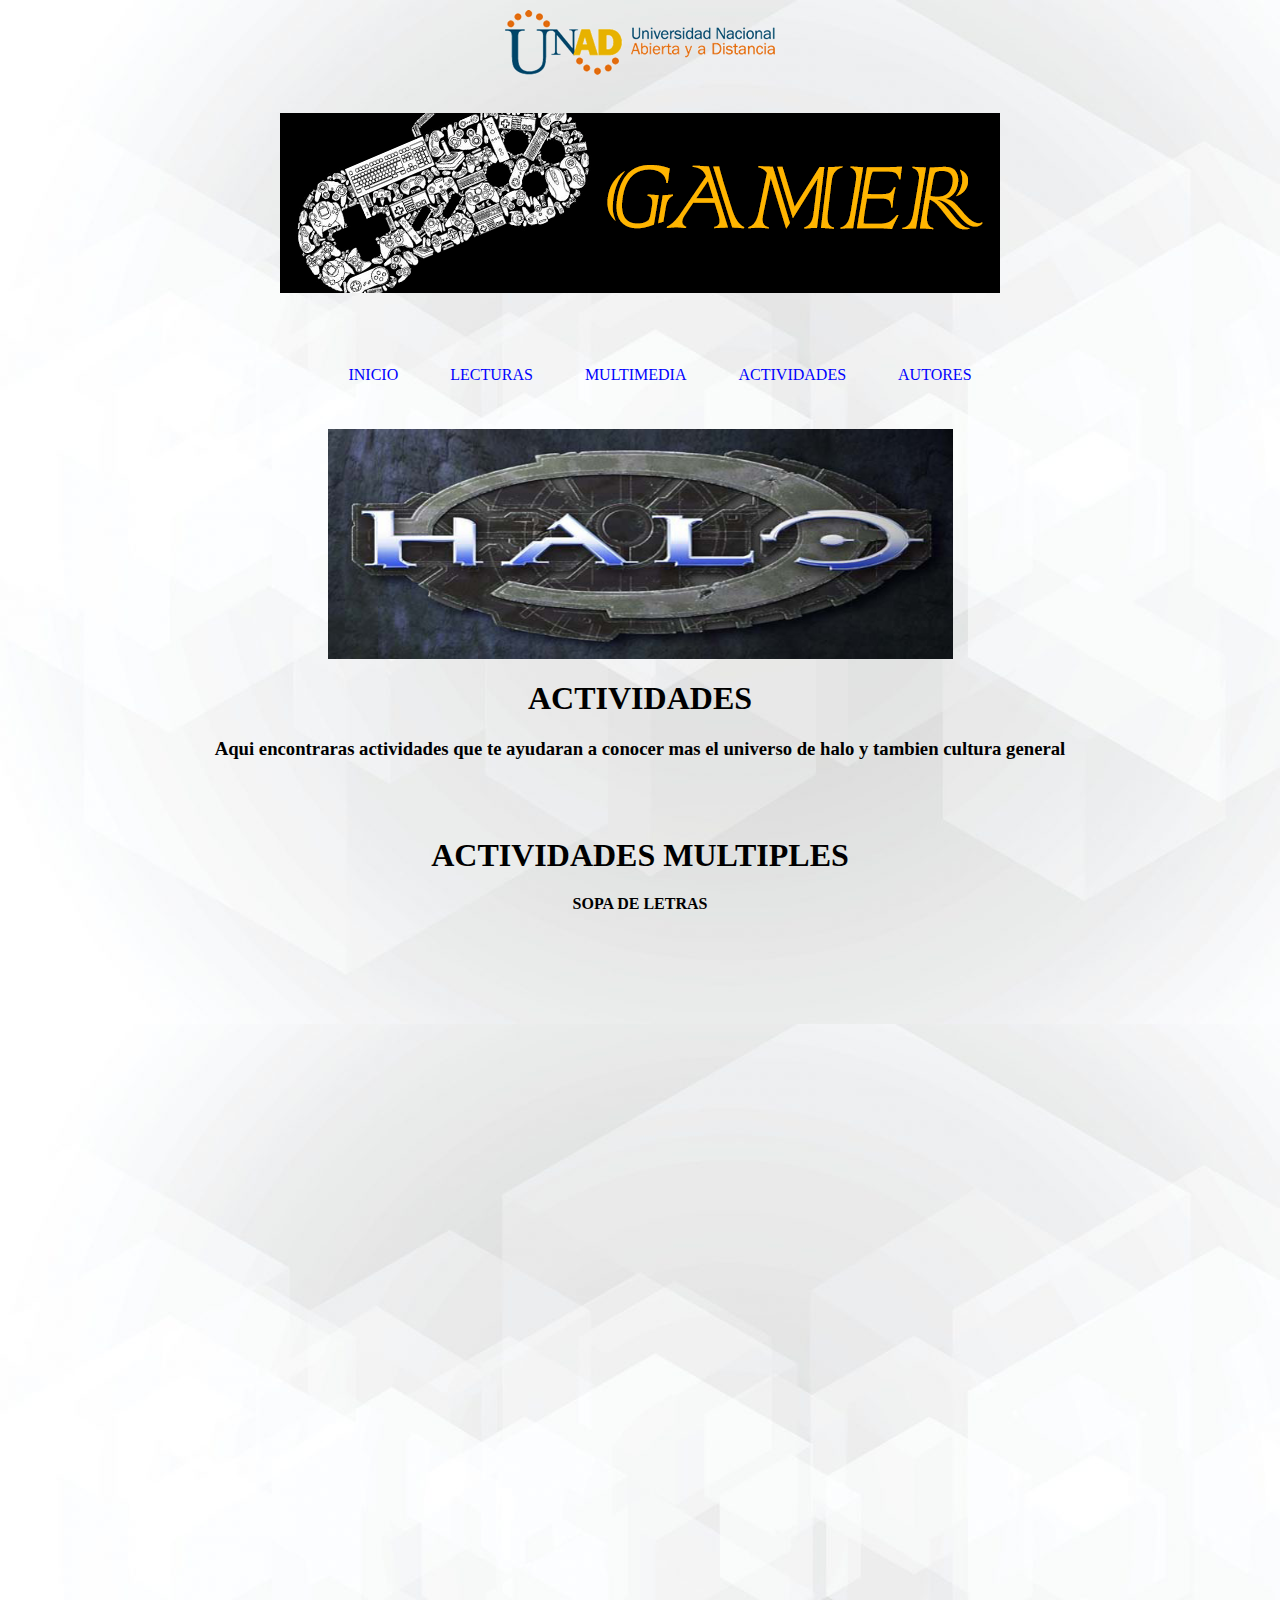
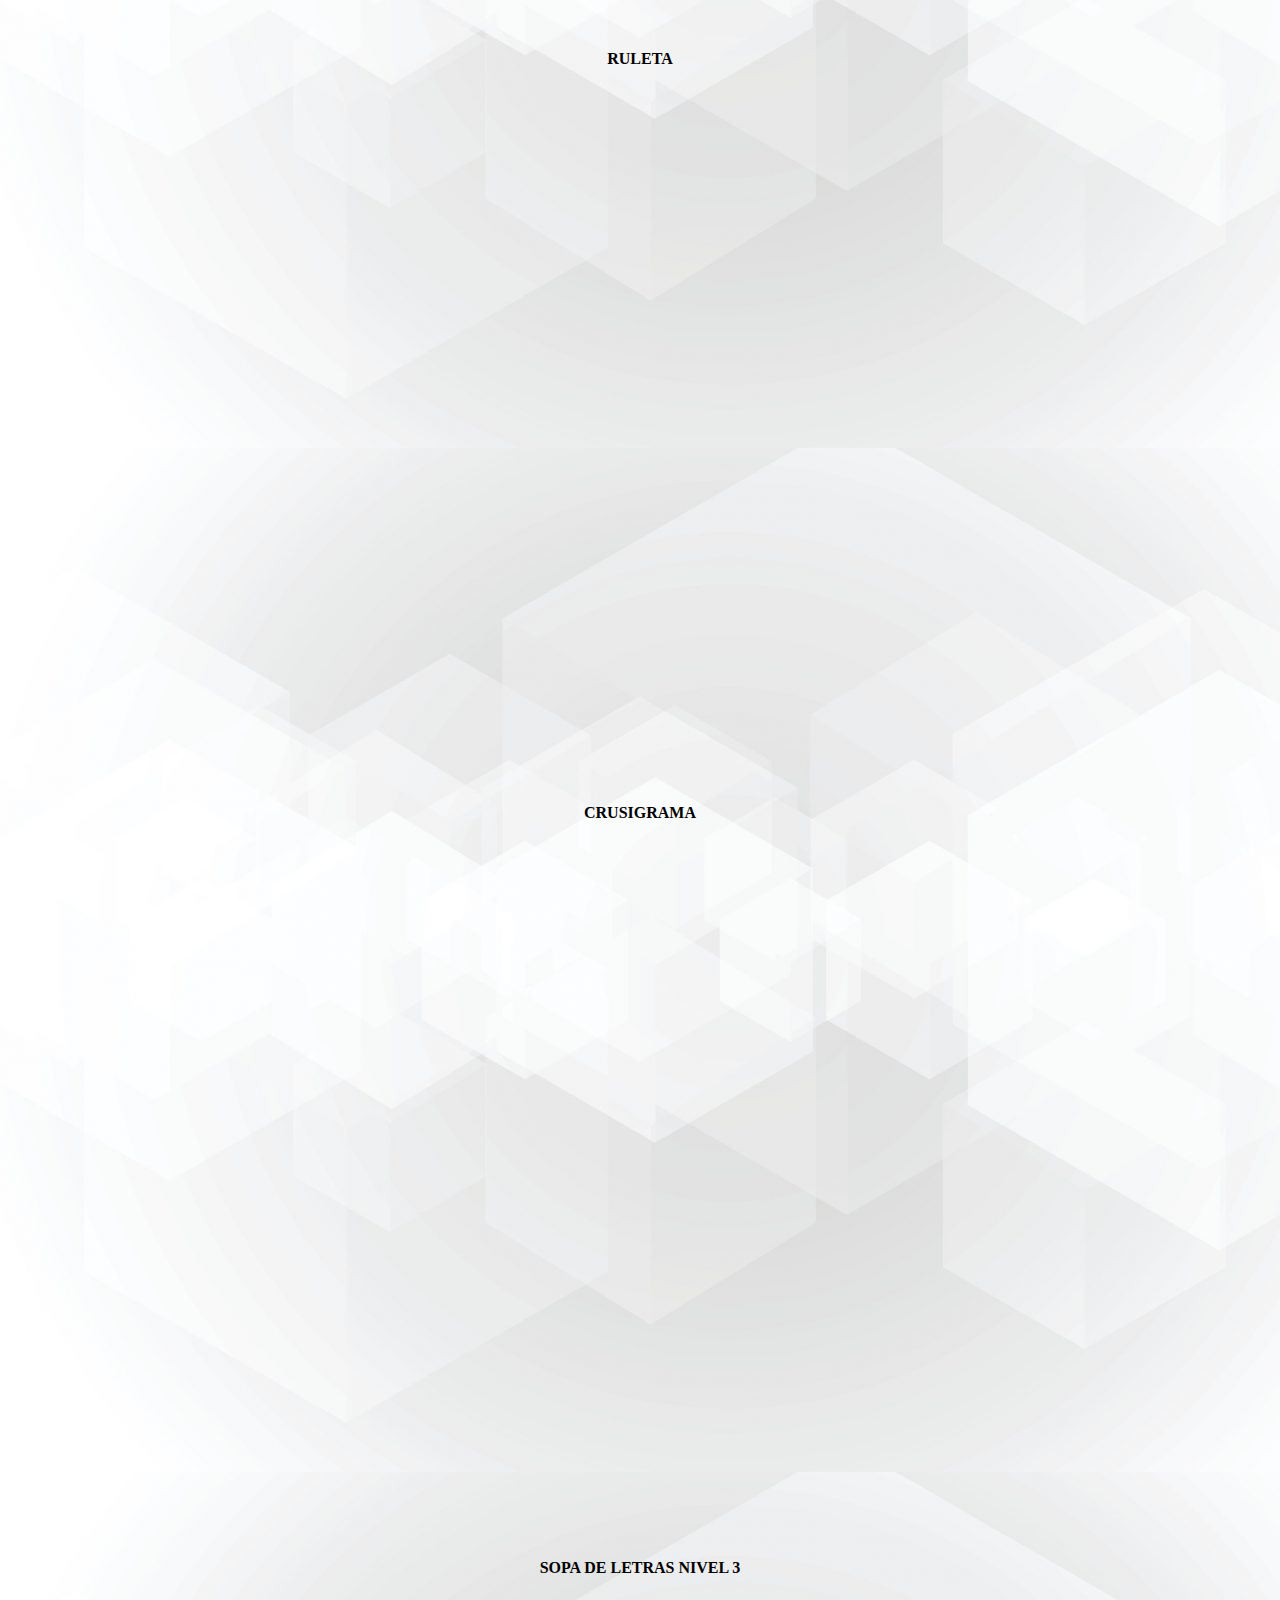
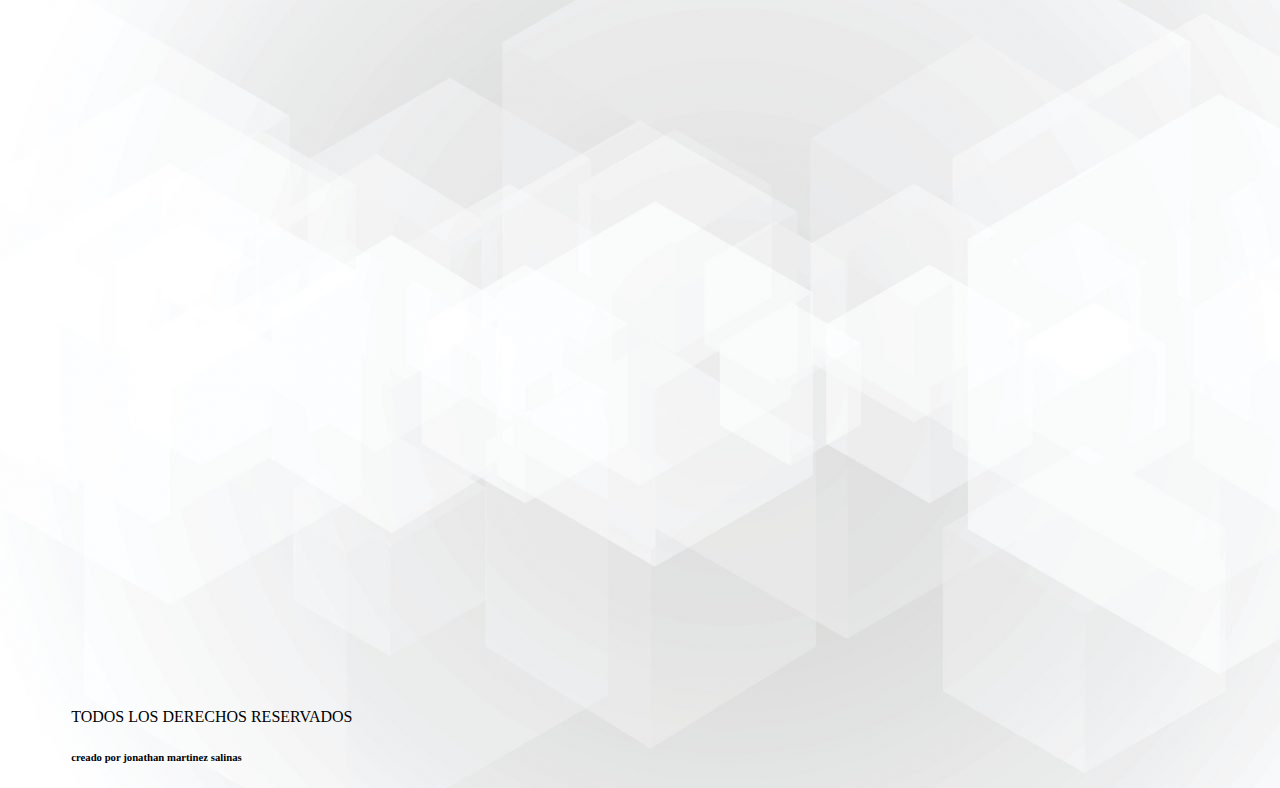
==== actividades.html @ c7c75d48 "avancesjonathan" ====
<!DOCTYPE html>
<html lang="en">
<head>
    <meta charset="UTF-8">
    <meta name="viewport" content="width=device-width, initial-scale=1.0">
    <title>Actividades</title>
    <link rel="stylesheet" href="stile/stile.css">
</head>
<body background="IMG/lineas.jpg">
 <header>
    <img class="centrado" src="IMG/logoUNAD-HD.png" alt="logo" class="centro"> <br>
    <img class="centrado" src="IMG/gamer.png" alt="imagen gamer" class="centro"><br>
 </header>
 
 <nav>
    <ul class="menu">
     <li><a href="#">INICIO</a></li>
      <li class="botonn"><a href="#">LECTURAS</a>
        <div class="listadesplegable">
            <a href="#Historia">Historia</a>
            <a href="#Cronologia">Cronologia</a>
            <a href="#Primordiun">Primordiun</a>
            <a href="#Silentium">Silentium</a>
            <a href="#Cryptum">Cryptum</a>
        </div>
     </li>
     <li><a href="#">MULTIMEDIA</a></li>
     <li class="menuactividades"><a href="#">ACTIVIDADES</a>
           <div class="listadesplegable2">
            <a href="#sopaletras">Sopa de letras</a>
            <a href="#ruleta">Ruleta</a>
            <a href="#juego32">Crusigrama</a>
            <a href="#juego45">Sopa de letras nivel 3</a>
            </div>
     </li>
     <li><a href="#">AUTORES</a></li>
    </ul>
    <img class="centrado" src="IMG/haloprincipal.jpg" class="centro" alt="haloprincipal" title="halo1.jonathanmartinez"  width="625" height="230">
    <h1> ACTIVIDADES</h1>
 </nav>
 <nav>
     <section class="contenedor">
         <section class="articulos">
             <div class="Historia">

             </div>
           <article class="cronologias">
               <h3>Aqui encontraras actividades que te ayudaran a conocer mas el universo de halo y tambien cultura general</h3>
               <p> 
                
              </p>
           </article>
           <br>
           <br>           
               <h1>ACTIVIDADES MULTIPLES</h1>           
              <article>
                  <a name="sopaletras"id="sopaletras"></a>
                  <h4 style="text-align: center;">SOPA DE LETRAS </h4>
                   <p style="text-align: center;"><iframe width="795" height="690" frameborder="0" src="https://es.educaplay.com/juego/5414350-cuanto_sabes_de_videojuegos.html"></iframe>
                  </p>
              </article>
              <article>
                <a name="ruleta"id="ruleta"></a>
                  <h4 style="text-align: center;">RULETA</h4>
                  <p style="text-align: center;">
                    <iframe width="795" height="690" frameborder="0" src="https://es.educaplay.com/juego/5414729-ruleta_de_palabras.html"></iframe>

                  </p>
                  
              </article>
              <article>
                <a name="juego32"id="juego32"></a>
                  <h4 style="text-align: center;">CRUSIGRAMA</h4>
                  <P style="text-align: center;" >
                    <iframe width="795" height="690" frameborder="0" src="https://es.educaplay.com/juego/5414997-sopa_de_letras_nivel_2.html"></iframe>
                   </P>
                
              </article>
                <article>
                <a name="juego45"id="juego45"></a>
                  <h4 style="text-align: center;">SOPA DE LETRAS NIVEL 3</h4>
                  <P style="text-align: center;">
                    <iframe width="795" height="690" frameborder="0" src="https://es.educaplay.com/juego/5415185-sopa_de_letras_nvl_3.html"></iframe>
                   </P>
                
              </article>
            
           </article>
         </section>
     </section>
    
    </nav>
 <footer>
      <p>TODOS LOS DERECHOS RESERVADOS</p>
      <h6>creado por jonathan martinez salinas</h6>
</footer>
    
</body>
</html>
---- stile/stile.css ----
body{
    max-width: 120%;
    color: black    
}
nav, header, .articulos, footer, aside, contenedor{
    max-width: 90%;
    margin: auto;
}
nav{   
    text-align: justify;
}
.centrado{
    margin: 10px auto;
    display: block;
}   

aside {    
    max-width: 50%;    
}
 h1{
    text-align: center;
}


 
.cronologias h3{
    text-align: center;
}
/*menu*/
.menu{
    text-align: center;
}
.menu li{
    display: inline-block;
    text-decoration: blue;
    text-align: center;
    
}

li a ,.botonn{
    display: inline-block;
    color: blue;
    text-align: center;
    text-decoration:none;
    padding: 0.9em 1em;
}
.listadesplegable{
    display: none;
    background-color:white;
    position: absolute;
    
        
}
.listadesplegable a{
    color:blue;
    display: block;
    text-align: left;
    
}
.botonn:hover .listadesplegable{
    display: block;
    color: yellow;
}
     
li a:hover{
    background-color:aqua;
}
/*menu actividades*/


.menuactividades{
    display: inline-block;
    color: blue;
    text-align: center;
    text-decoration:none;
    padding: 0.9em 1em;
}
.listadesplegable2{
    display: none;
    background-color:white;
    position: absolute;
    
        
}
.listadesplegable2 a{
    color:blue;
    display: block;
    text-align: left;
    
}
.menuactividades:hover .listadesplegable2{
    display: block;
    color: yellow;
}
     
li a:hover{
    background-color:aqua;
}
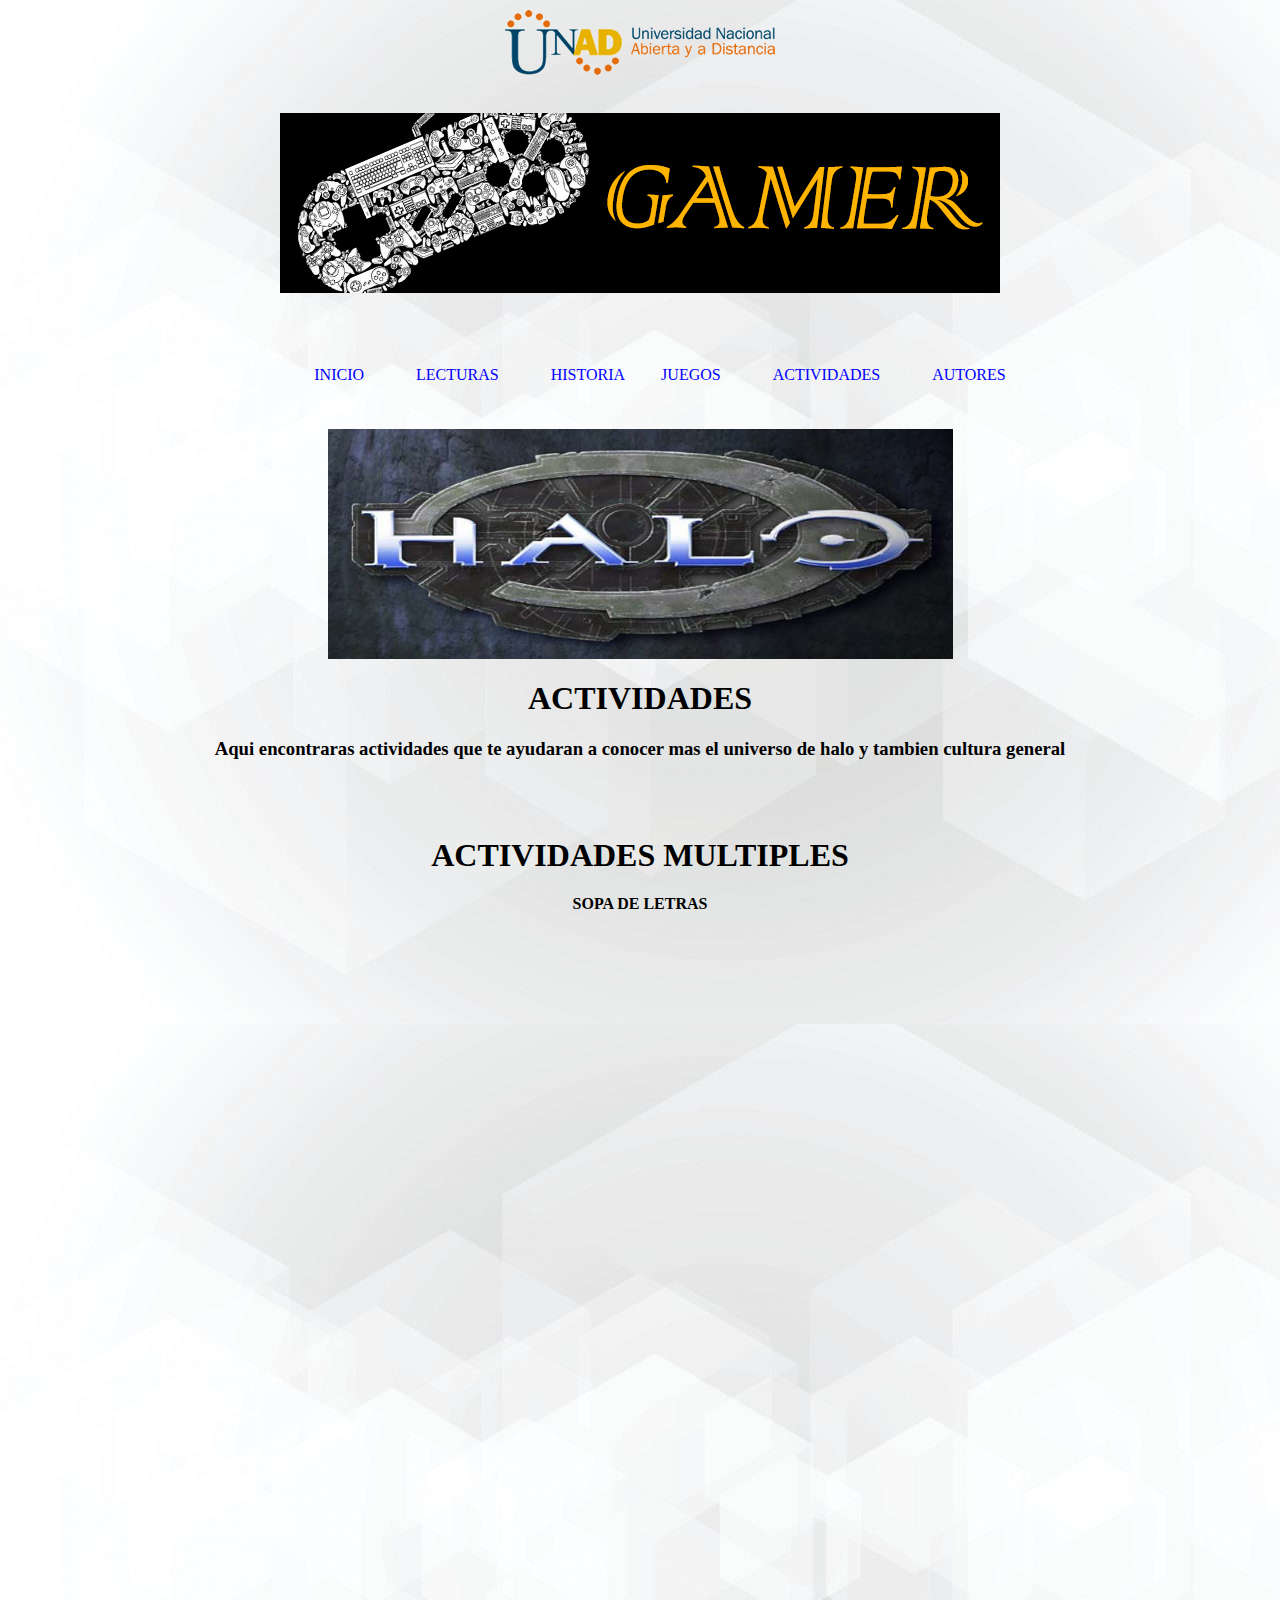
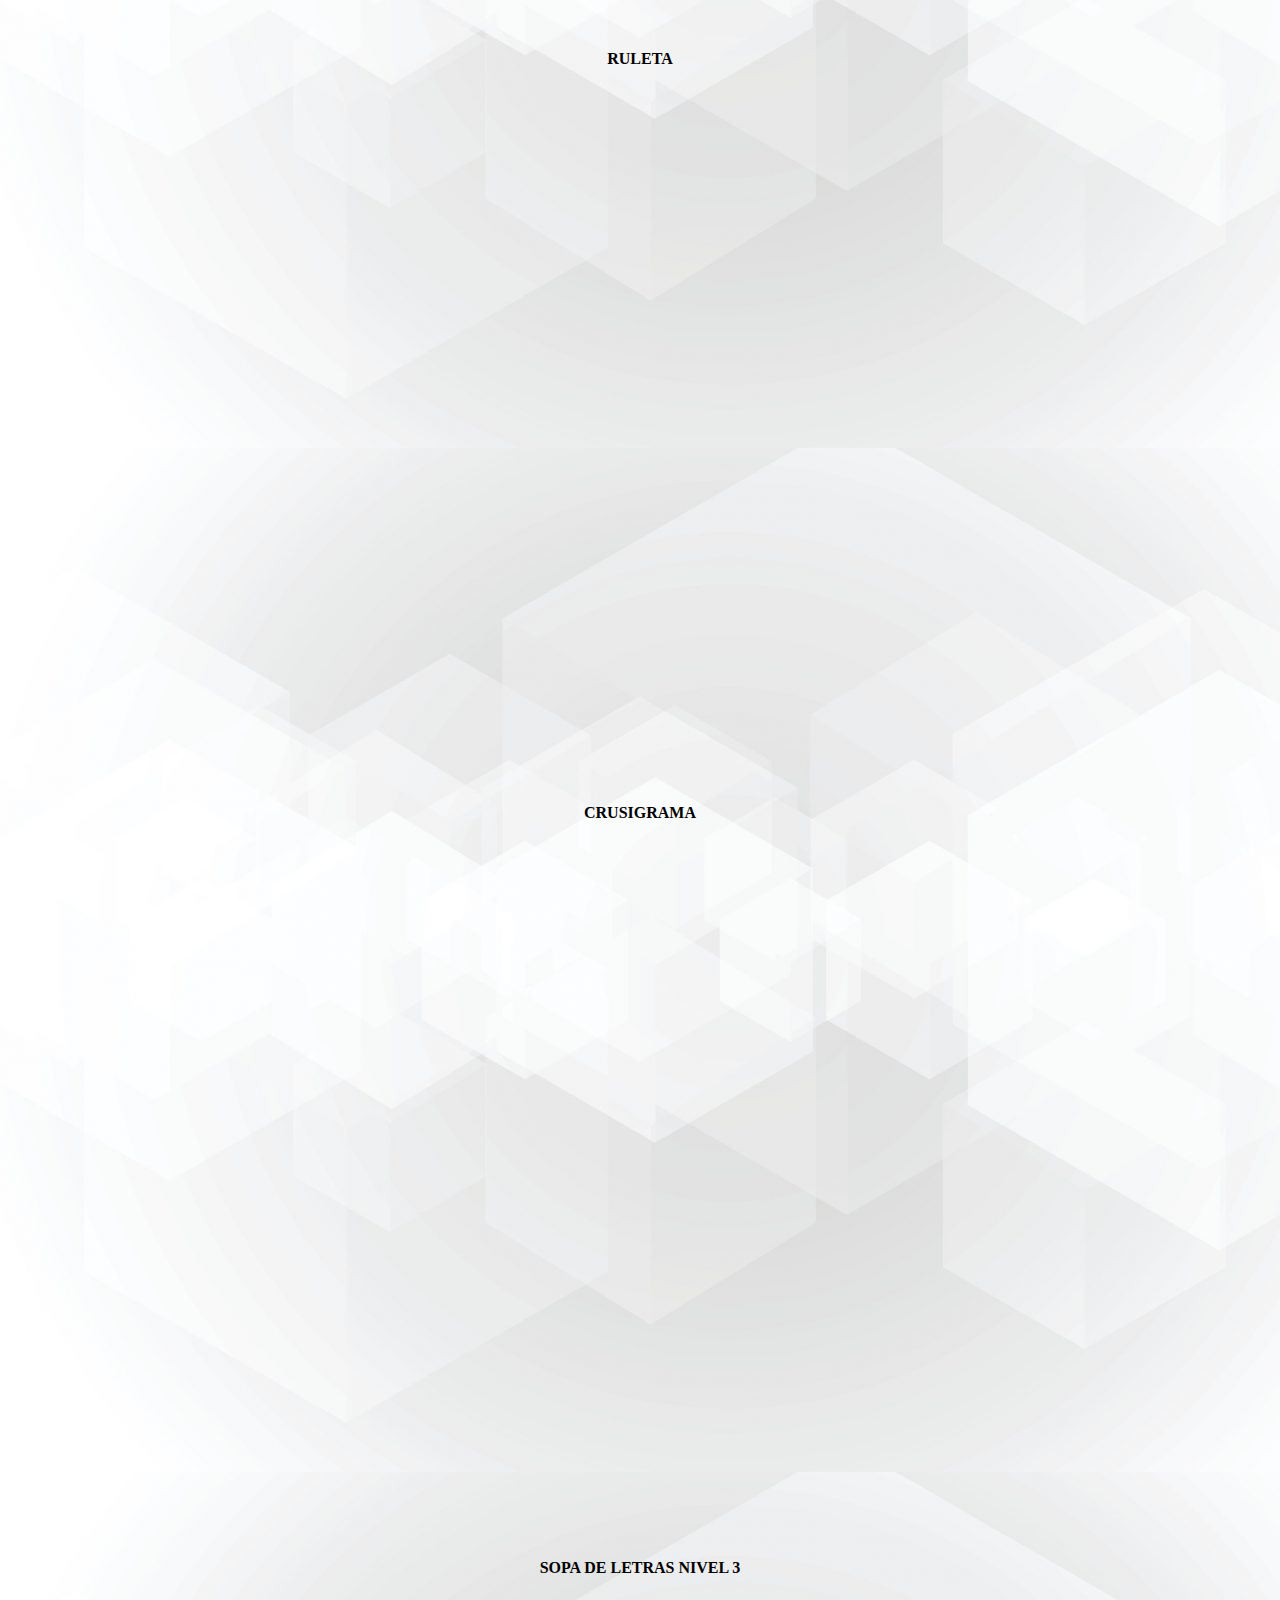
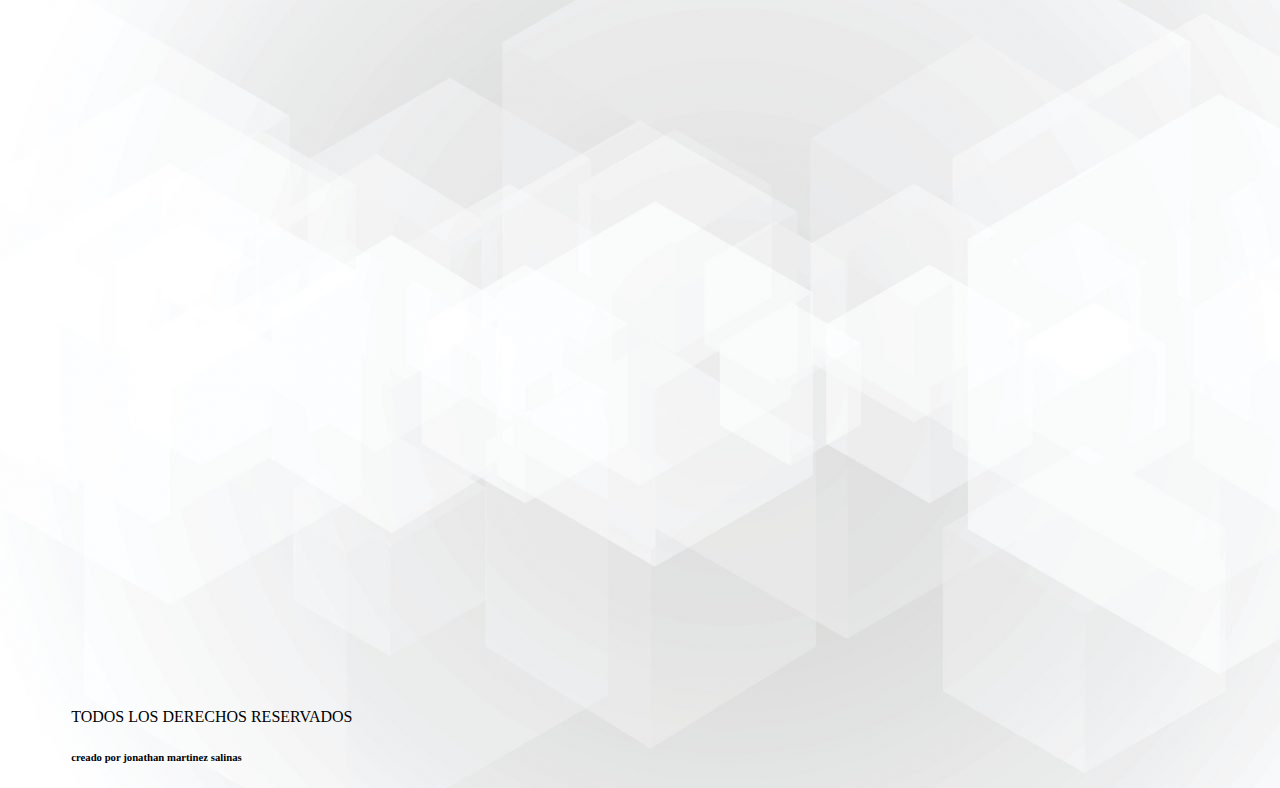
==== commit 5ad50f32: "avancejonathan" ====
--- a/actividades.html
+++ b/actividades.html
@@ -12,10 +12,12 @@
     <img class="centrado" src="IMG/gamer.png" alt="imagen gamer" class="centro"><br>
  </header>
  
+	
+ 
  <nav>
     <ul class="menu">
-     <li><a href="#">INICIO</a></li>
-      <li class="botonn"><a href="#">LECTURAS</a>
+     <li><a href="index.html">INICIO</a></li>
+      <li class="botonn"><a href="lecturas.html">LECTURAS</a>
         <div class="listadesplegable">
             <a href="#Historia">Historia</a>
             <a href="#Cronologia">Cronologia</a>
@@ -24,8 +26,9 @@
             <a href="#Cryptum">Cryptum</a>
         </div>
      </li>
-     <li><a href="#">MULTIMEDIA</a></li>
-     <li class="menuactividades"><a href="#">ACTIVIDADES</a>
+     <li><a href="historiaytopvj.html">HISTORIA</a></li>
+     <li><a href="clasicosydatosvj.html">JUEGOS</a></li>
+     <li class="menuactividades"><a href="actividades.html">ACTIVIDADES</a>
            <div class="listadesplegable2">
             <a href="#sopaletras">Sopa de letras</a>
             <a href="#ruleta">Ruleta</a>
@@ -33,7 +36,7 @@
             <a href="#juego45">Sopa de letras nivel 3</a>
             </div>
      </li>
-     <li><a href="#">AUTORES</a></li>
+     <li><a href="autores.html">AUTORES</a></li>
     </ul>
     <img class="centrado" src="IMG/haloprincipal.jpg" class="centro" alt="haloprincipal" title="halo1.jonathanmartinez"  width="625" height="230">
     <h1> ACTIVIDADES</h1>
--- a/stile/stile.css
+++ b/stile/stile.css
@@ -97,4 +97,11 @@
     background-color:aqua;
 }
 
+.footer{
+    background-color: #005883;
+    bottom: 0;
+    text-align: center;
+    color: #ffffff;
+    
 
+}
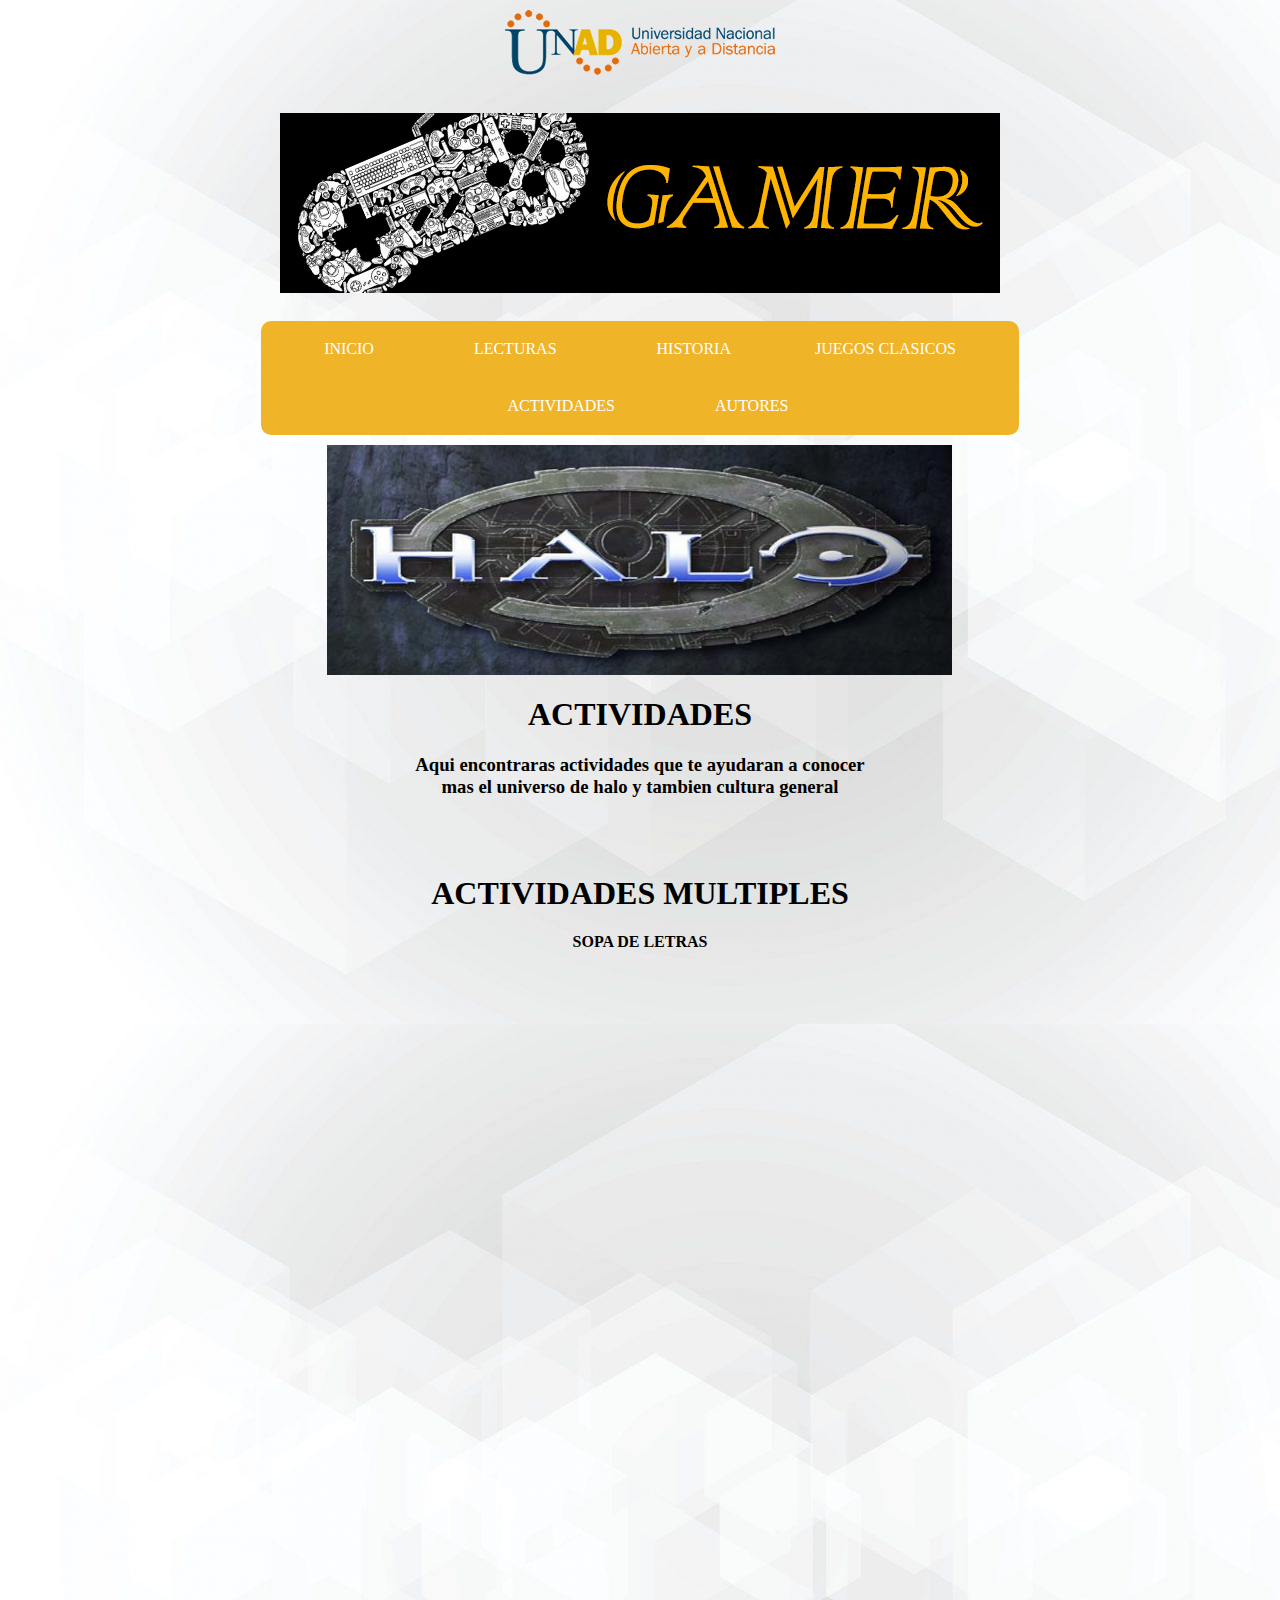
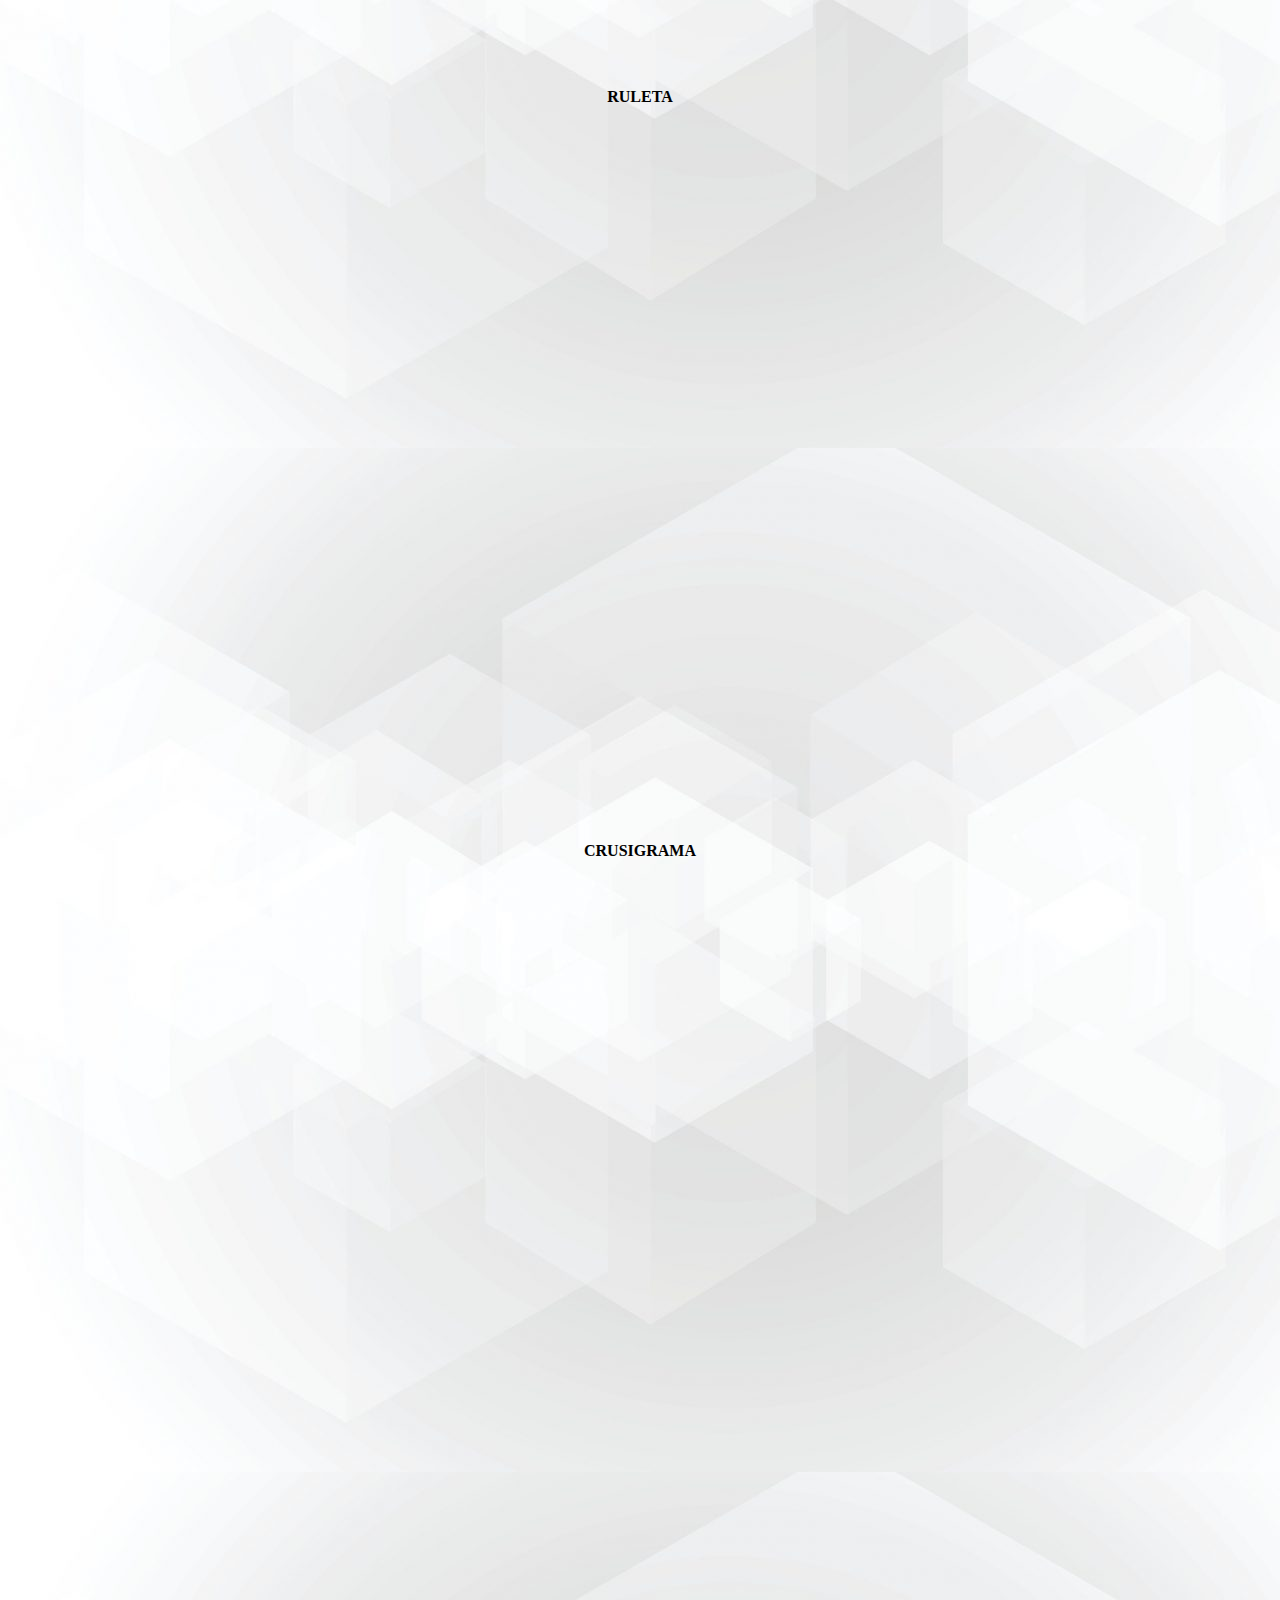
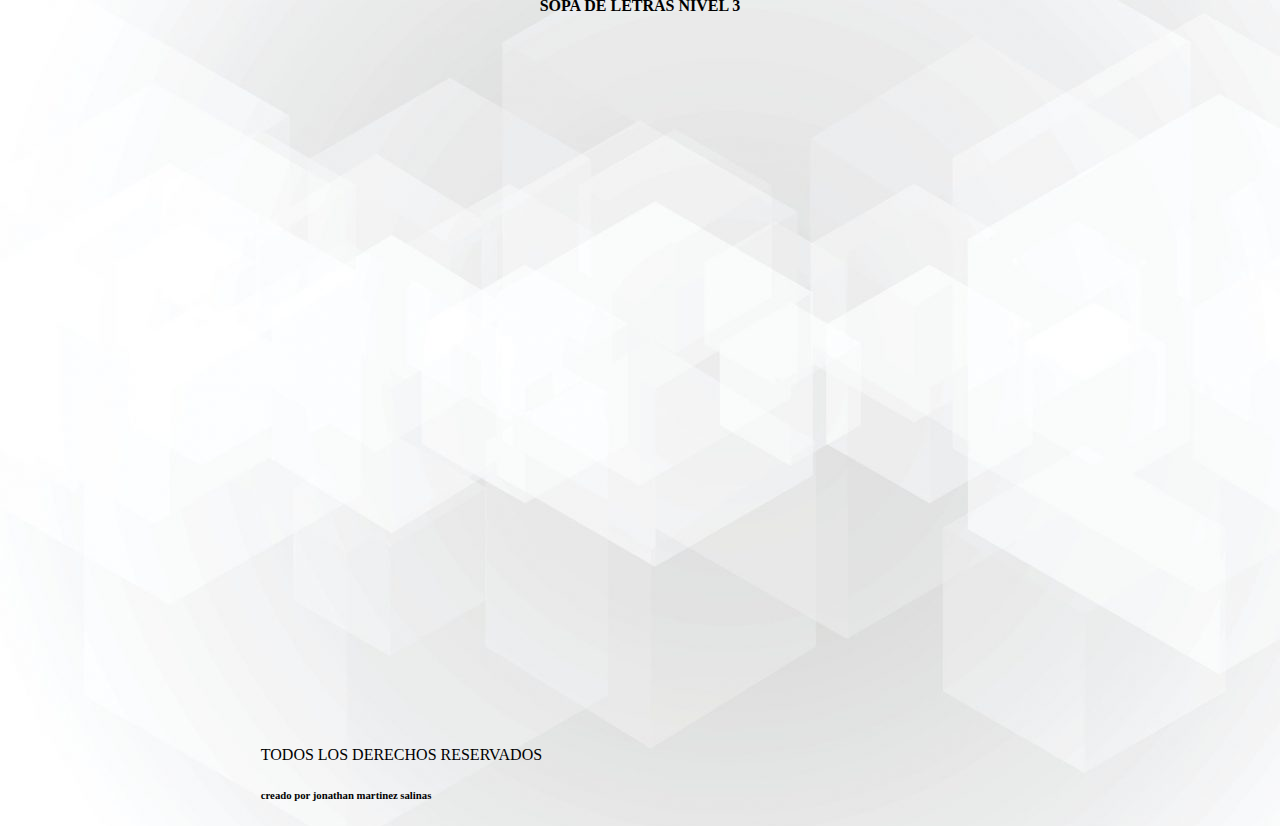
==== commit 96c24e10: "mod menu style" ====
--- a/actividades.html
+++ b/actividades.html
@@ -12,32 +12,67 @@
     <img class="centrado" src="IMG/gamer.png" alt="imagen gamer" class="centro"><br>
  </header>
  
+ <style>
+  #caja{
+            background-color: #F0B429;
+            border-radius: 10px;
+  }
+
+  #caja ul{
+            list-style: none;
+            margin: 0;
+            padding: 0;
+        }
+        #caja ul li {
+            display: inline-block;
+
+        }
+        #caja ul li a{
+            color: white;
+            display: block;
+            padding: 5px 40px ;
+            text-decoration: none;
+        }
+        #caja ul li a:hover{
+            background-color: #005883 ;
+            border-radius: 10px;
+        }
+
+
+
+</style>
 	
  
- <nav>
-    <ul class="menu">
-     <li><a href="index.html">INICIO</a></li>
-      <li class="botonn"><a href="lecturas.html">LECTURAS</a>
-        <div class="listadesplegable">
-            <a href="#Historia">Historia</a>
-            <a href="#Cronologia">Cronologia</a>
-            <a href="#Primordiun">Primordiun</a>
-            <a href="#Silentium">Silentium</a>
-            <a href="#Cryptum">Cryptum</a>
-        </div>
-     </li>
-     <li><a href="historiaytopvj.html">HISTORIA</a></li>
-     <li><a href="clasicosydatosvj.html">JUEGOS</a></li>
-     <li class="menuactividades"><a href="actividades.html">ACTIVIDADES</a>
-           <div class="listadesplegable2">
-            <a href="#sopaletras">Sopa de letras</a>
-            <a href="#ruleta">Ruleta</a>
-            <a href="#juego32">Crusigrama</a>
-            <a href="#juego45">Sopa de letras nivel 3</a>
-            </div>
-     </li>
-     <li><a href="autores.html">AUTORES</a></li>
-    </ul>
+<nav>
+  <div id="caja">
+      <ul class="menu">
+       <li><a href="index.html">INICIO</a></li>
+      
+  
+        <li class="botonn"><a href="lecturas.html">LECTURAS</a>
+          <div class="listadesplegable">
+              <a href="#Historia">Historia</a>
+              <a href="#Cronologia">Cronologia</a>
+              <a href="#Primordiun">Primordiun</a>
+              <a href="#Silentium">Silentium</a>
+              <a href="#Cryptum">Cryptum</a>
+          </div>
+       </li>
+       
+       
+       <li><a href="historiaytopvj.html">HISTORIA</a></li>
+       <li><a href="clasicosydatosvj.html">JUEGOS CLASICOS</a></li>
+       <li class="menuactividades"><a href="actividades.html">ACTIVIDADES</a>
+       <div class="listadesplegable2">
+          <a href="#sopaletras">Sopa de letras</a>
+          <a href="#ruleta">Ruleta</a>
+          <a href="#juego32">Crusigrama</a>
+          <a href="#juego45">Sopa de letras nivel 3</a>
+      </div>
+  </li>
+       <li><a href="autores.html">AUTORES</a></li>
+      </ul>
+    </div>
     <img class="centrado" src="IMG/haloprincipal.jpg" class="centro" alt="haloprincipal" title="halo1.jonathanmartinez"  width="625" height="230">
     <h1> ACTIVIDADES</h1>
  </nav>
--- a/stile/stile.css
+++ b/stile/stile.css
@@ -3,7 +3,7 @@
     color: black    
 }
 nav, header, .articulos, footer, aside, contenedor{
-    max-width: 90%;
+    max-width: 60%;
     margin: auto;
 }
 nav{   
@@ -46,9 +46,9 @@
 }
 .listadesplegable{
     display: none;
-    background-color:white;
+    background-color:#F0B429;
     position: absolute;
-    
+    border-radius: 10px
         
 }
 .listadesplegable a{
@@ -77,8 +77,9 @@
 }
 .listadesplegable2{
     display: none;
-    background-color:white;
+    background-color:#F0B429;
     position: absolute;
+    border-radius: 10px
     
         
 }
